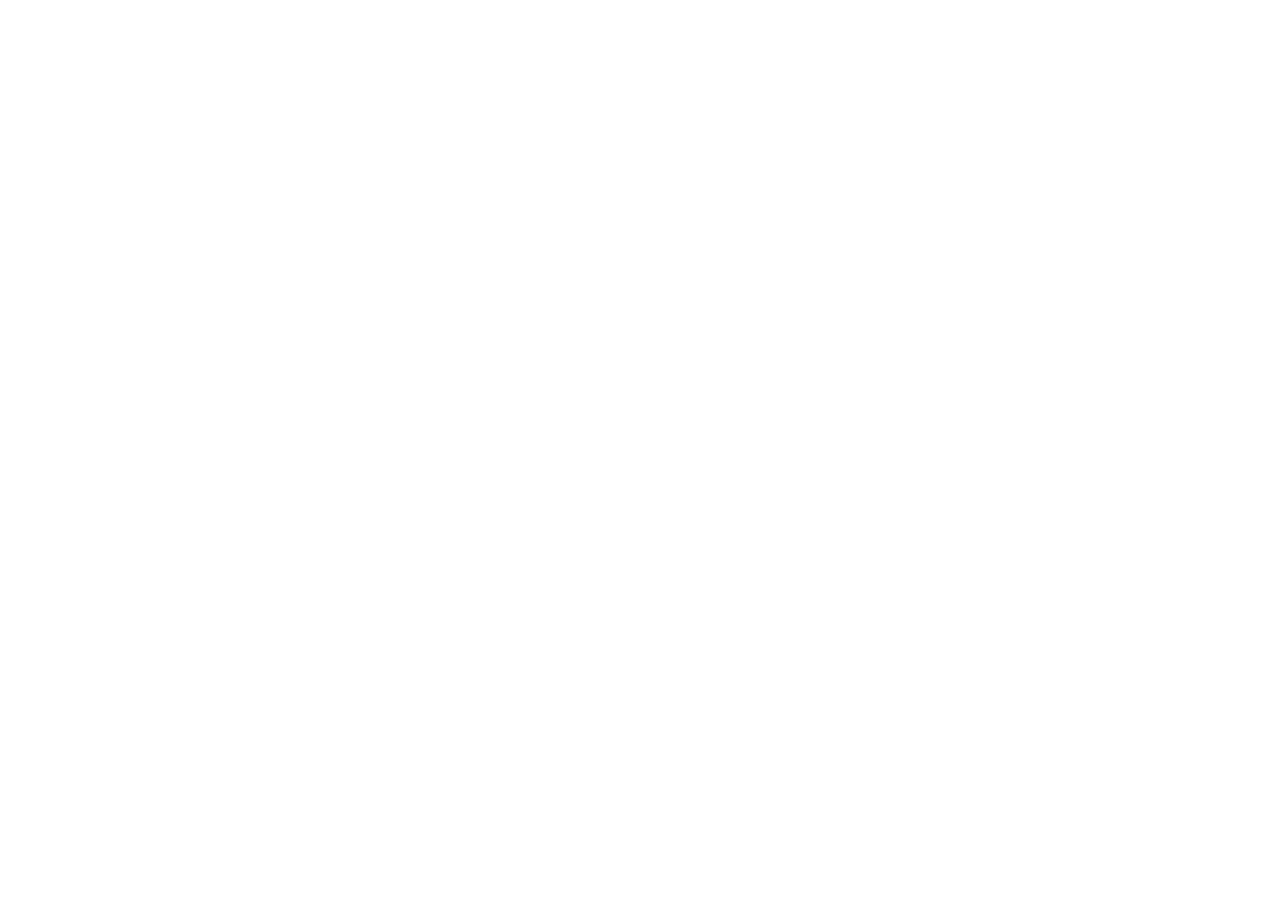
==== index.html @ 9b574f10 "subiendo archivos al repositorio" ====
<!DOCTYPE html>
<html lang="en">
<head>
    <meta charset="UTF-8">
    <meta name="viewport" content="width=device-width, initial-scale=1.0">
    <title>CARPNTERIA </title>
</head>
<body>
    
</body>
</html>
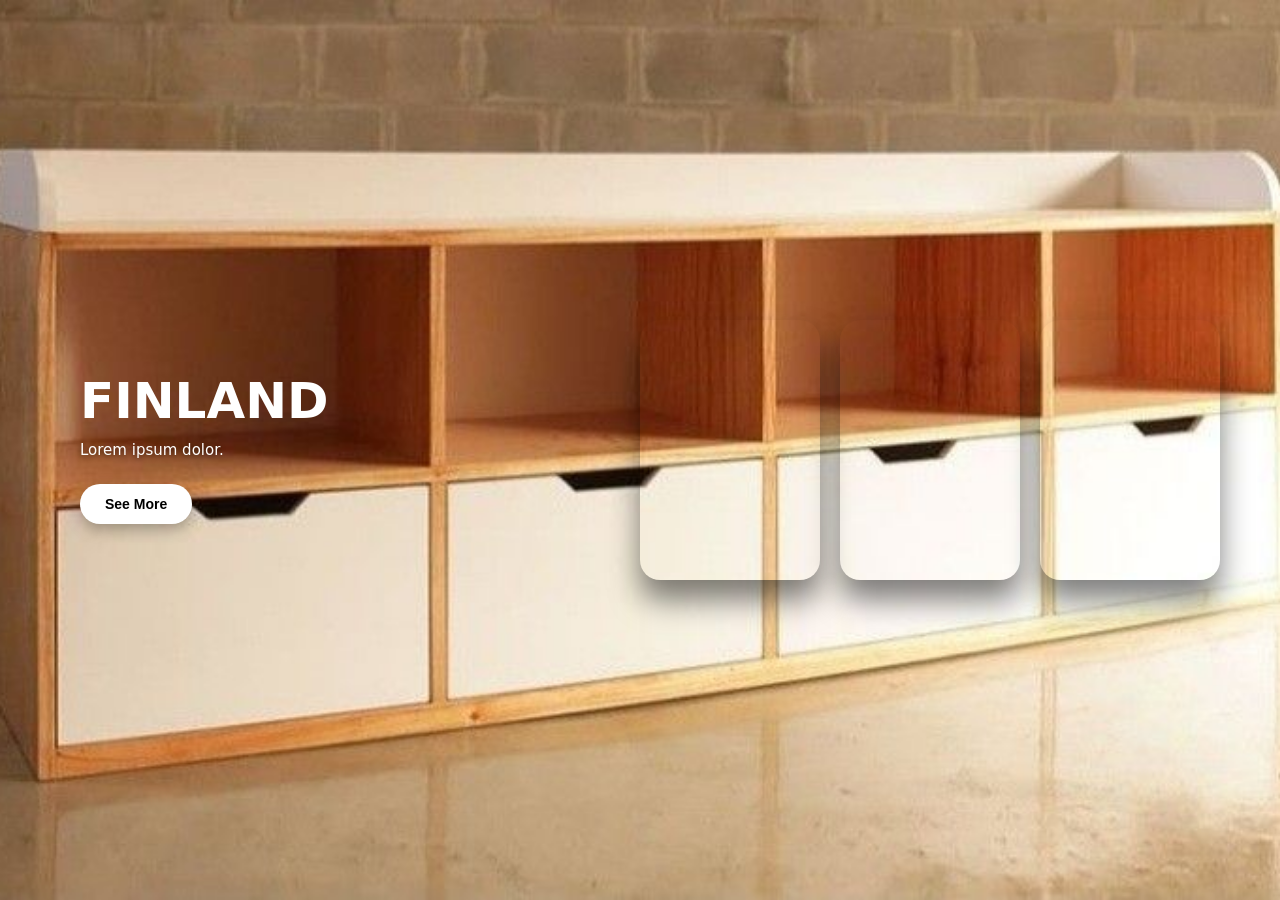
==== commit 3063da0c: "subiendo mi proyecto web" ====
--- a/index.html
+++ b/index.html
@@ -2,10 +2,65 @@
 <html lang="en">
 <head>
     <meta charset="UTF-8">
-    <meta name="viewport" content="width=device-width, initial-scale=1.0">
-    <title>CARPNTERIA </title>
+   <meta name="viewport" content="width=device-width, initial-scale=1.0">
+    <title>CARPINTERIA</title>
+    <link rel="stylesheet" href="css/style.css">
 </head>
 <body>
-    
+    <div class="container">
+        <div class="slide">
+            
+            <div class="item" style="background-image: url('img/descarga\ \(31\)5.jpeg');">
+                <div class="content">
+                    <div class="name">Switzerland</div>
+                    <div class="des">Lorem ipsum dolor.</div>
+                     <button onclick="window.location.href='secundarios/puertas.html';">See More</button>
+                </div>
+            </div>
+
+            <div class="item" style="background-image: url('https://images.unsplash.com/photo-1513836279014-a89f7a76ae86?q=80&w=1000');">
+                <div class="content">
+                    <div class="name">Finland</div>
+                    <div class="des">Lorem ipsum dolor.</div>
+                    <button>See More</button>
+                </div>
+            </div>
+
+            <div class="item" style="background-image: url('https://images.unsplash.com/photo-1464822759023-fed622ff2c3b?q=80&w=1000');">
+                <div class="content">
+                    <div class="name">Iceland</div>
+                    <div class="des">Lorem ipsum dolor.</div>
+                    <button>See More</button>
+                </div>
+            </div>
+
+            <div class="item" style="background-image: url('https://images.unsplash.com/photo-1506744038136-46273834b3fb?q=80&w=1000');">
+                <div class="content">
+                    <div class="name">Australia</div>
+                    <div class="des">Lorem ipsum dolor.</div>
+                    <button>See More</button>
+                </div>
+            </div>
+
+            <div class="item" style="background-image: url('https://images.unsplash.com/photo-1511884642898-4c92249e20b6?q=80&w=1000');">
+                <div class="content">
+                    <div class="name">Netherland</div>
+                    <div class="des">Lorem ipsum dolor.</div>
+                    <button>See More</button>
+                </div>
+            </div>
+
+            <div class="item" style="background-image: url('https://images.unsplash.com/photo-1507525428034-b723cf961d3e?q=80&w=1000');">
+                <div class="content">
+                    <div class="name">Ireland</div>
+                    <div class="des">Lorem ipsum dolor.</div>
+                    <button>See More</button>
+                </div>
+            </div>
+
+        </div>
+
+
+    <script src="js/script.js"></script>
 </body>
 </html>
--- a/css/style.css
+++ b/css/style.css
@@ -0,0 +1,146 @@
+* {
+    margin: 0;
+    padding: 0;
+    box-sizing: border-box;
+}
+
+body {
+    background: #000;
+    overflow: hidden;
+    font-family: system-ui, -apple-system, BlinkMacSystemFont, 'Segoe UI', Roboto, Oxygen, Ubuntu, Cantarell, sans-serif;
+}
+
+/* Contenedor principal a pantalla completa */
+.container {
+    position: relative;
+    width: 100vw;
+    height: 100vh;
+    background: #111;
+    overflow: hidden;
+}
+
+/* Tarjetas por defecto (Miniaturas) */
+.container .slide .item {
+    width: 180px;
+    height: 260px;
+    position: absolute;
+    top: 50%;
+    transform: translate(0, -50%);
+    border-radius: 20px;
+    box-shadow: 0 20px 30px rgba(0, 0, 0, 0.5);
+    background-position: center;
+    background-size: cover;
+    display: inline-block;
+    transition: all 0.5s ease-in-out;
+}
+
+/* --- ESTA ES LA PARTE CLAVE QUE FALTABA --- */
+/* Las dos primeras tarjetas deben expandirse al 100% de la pantalla para servir de fondo */
+.slide .item:nth-child(1),
+.slide .item:nth-child(2) {
+    top: 0 !important;
+    left: 0 !important;
+    transform: translate(0, 0) !important;
+    border-radius: 0 !important;
+    width: 100% !important;
+    height: 100% !important;
+    box-shadow: none !important;
+}
+
+/* Posición de las miniaturas en pantallas de computadora */
+.slide .item:nth-child(3) { left: 50%; }
+.slide .item:nth-child(4) { left: calc(50% + 200px); }
+.slide .item:nth-child(5) { left: calc(50% + 400px); }
+
+.slide .item:nth-child(n + 6) {
+    left: calc(50% + 600px);
+    opacity: 0;
+}
+
+/* Estilos para el texto de la tarjeta activa */
+.item .content {
+    position: absolute;
+    top: 50%;
+    left: 80px;
+    width: 350px;
+    max-width: 80%;
+    text-align: left;
+    color: #fff;
+    transform: translate(0, -50%);
+    display: none;
+    z-index: 10;
+}
+
+/* Mostrar texto unicamente en el elemento activo en pantalla completa */
+.slide .item:nth-child(2) .content {
+    display: block;
+}
+
+.content .name {
+    font-size: 50px;
+    text-transform: uppercase;
+    font-weight: 800;
+    line-height: 1;
+    opacity: 0;
+    animation: animate 0.8s ease-in-out forwards;
+}
+
+.content .des {
+    margin: 15px 0 25px;
+    font-size: 15px;
+    opacity: 0;
+    animation: animate 0.8s ease-in-out 0.2s forwards;
+    text-shadow: 0 2px 5px rgba(0,0,0,0.5);
+}
+
+.content button {
+    padding: 12px 25px;
+    border: none;
+    cursor: pointer;
+    border-radius: 25px;
+    background: #fff;
+    color: #000;
+    font-weight: bold;
+    font-size: 14px;
+    opacity: 0;
+    animation: animate 0.8s ease-in-out 0.4s forwards;
+    box-shadow: 0 5px 15px rgba(0,0,0,0.3);
+}
+
+@keyframes animate {
+    from {
+        opacity: 0;
+        transform: translate(0, 50px);
+        filter: blur(10px);
+    }
+    to {
+        opacity: 1;
+        transform: translate(0, 0);
+        filter: blur(0);
+    }
+}
+
+/* =========================================================
+   ADAPTACIÓN RESPONSIVA (CELULARES Y PANTALLAS PEQUEÑAS)
+   ========================================================= */
+@media screen and (max-width: 768px) {
+    .container .slide .item {
+        width: 110px;
+        height: 160px;
+    }
+
+    /* Acomodar miniaturas abajo en celular */
+    .slide .item:nth-child(3) { top: 75%; left: 20px; }
+    .slide .item:nth-child(4) { top: 75%; left: 140px; }
+    .slide .item:nth-child(5) { top: 75%; left: 260px; }
+    .slide .item:nth-child(n + 6) { top: 75%; left: 380px; opacity: 0; }
+
+    .item .content {
+        top: 30%;
+        left: 25px;
+        width: 85%;
+    }
+
+    .content .name { font-size: 32px; }
+    .content .des { font-size: 13px; }
+}
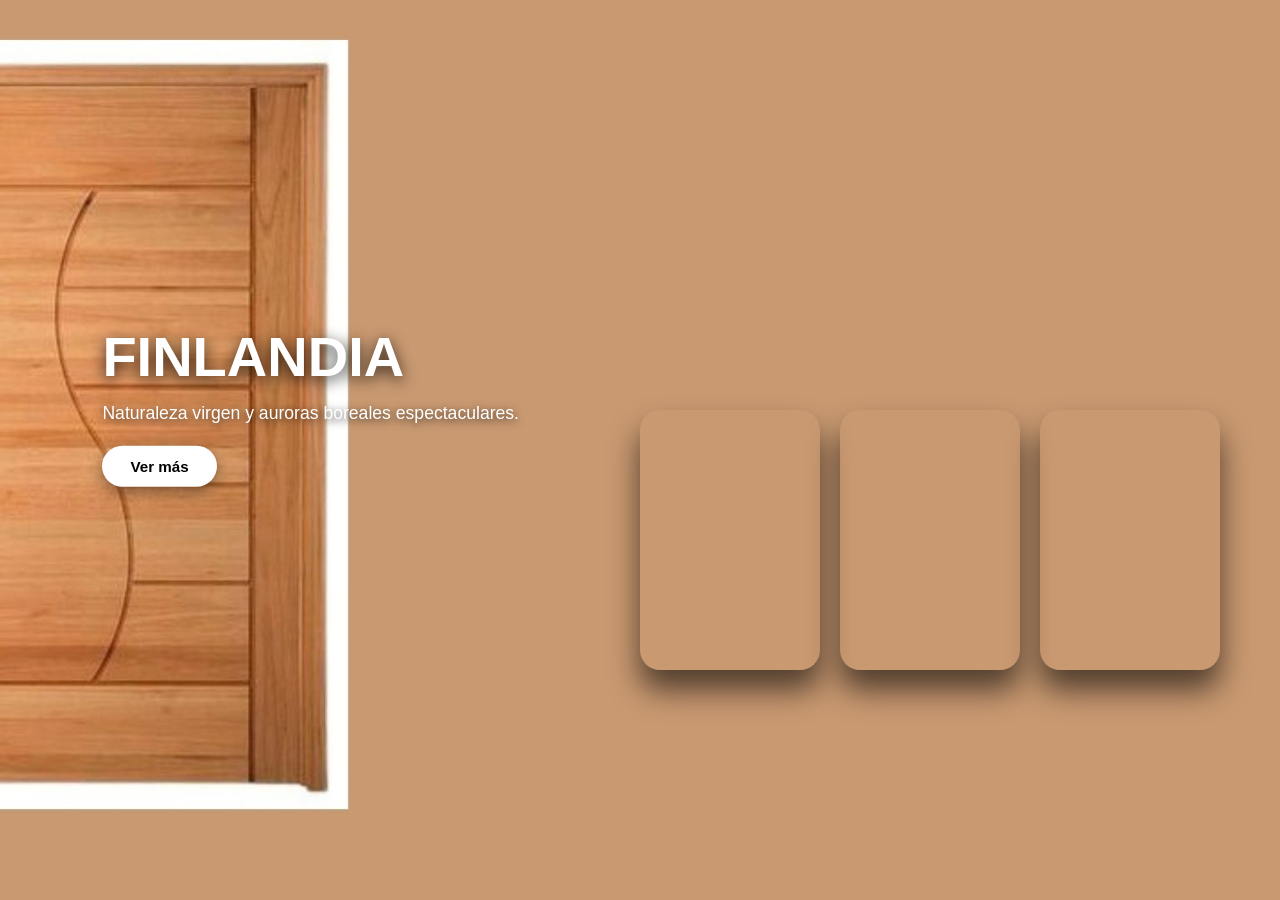
==== commit 2d0f8b18: "op" ====
--- a/index.html
+++ b/index.html
@@ -1,66 +1,64 @@
 <!DOCTYPE html>
-<html lang="en">
+<html lang="es">
 <head>
-    <meta charset="UTF-8">
-   <meta name="viewport" content="width=device-width, initial-scale=1.0">
-    <title>CARPINTERIA</title>
-    <link rel="stylesheet" href="css/style.css">
+  <meta charset="UTF-8">
+  <meta name="viewport" content="width=device-width, initial-scale=1.0">
+  <title>Carrusel Automático Limpio</title>
+  <link rel="stylesheet" href="css/style.css">
 </head>
 <body>
-    <div class="container">
-        <div class="slide">
-            
-            <div class="item" style="background-image: url('img/descarga\ \(31\)5.jpeg');">
-                <div class="content">
-                    <div class="name">Switzerland</div>
-                    <div class="des">Lorem ipsum dolor.</div>
-                     <button onclick="window.location.href='secundarios/puertas.html';">See More</button>
-                </div>
-            </div>
 
-            <div class="item" style="background-image: url('https://images.unsplash.com/photo-1513836279014-a89f7a76ae86?q=80&w=1000');">
-                <div class="content">
-                    <div class="name">Finland</div>
-                    <div class="des">Lorem ipsum dolor.</div>
-                    <button>See More</button>
-                </div>
-            </div>
+  <div class="container">
+    <div class="slide">
+      
+      <!-- Item 1 -->
+      <div class="item" style="background-image: url('img/puertas.jpg');">
+        <div class="content">
+          <div class="name">PUERTAS</div>
+          <div class="des">Puertas de madera </div>
+          <button>Ver más</button>
+        </div>
+      </div>
 
-            <div class="item" style="background-image: url('https://images.unsplash.com/photo-1464822759023-fed622ff2c3b?q=80&w=1000');">
-                <div class="content">
-                    <div class="name">Iceland</div>
-                    <div class="des">Lorem ipsum dolor.</div>
-                    <button>See More</button>
-                </div>
-            </div>
+      <!-- Item 2 -->
+      <div class="item" style="background-image: url('https://images.unsplash.com/photo-1511447333015-45b65e60f6d5?auto=format&fit=crop&w=1600&q=80');">
+        <div class="content">
+          <div class="name">Finlandia</div>
+          <div class="des">Naturaleza virgen y auroras boreales espectaculares.</div>
+          <button>Ver más</button>
+        </div>
+      </div>
 
-            <div class="item" style="background-image: url('https://images.unsplash.com/photo-1506744038136-46273834b3fb?q=80&w=1000');">
-                <div class="content">
-                    <div class="name">Australia</div>
-                    <div class="des">Lorem ipsum dolor.</div>
-                    <button>See More</button>
-                </div>
-            </div>
+      <!-- Item 3 -->
+      <div class="item" style="background-image: url('https://images.unsplash.com/photo-1426604966848-d7adac402bff?auto=format&fit=crop&w=1600&q=80');">
+        <div class="content">
+          <div class="name">Islandia</div>
+          <div class="des">Tierra de fuego, hielo y cascadas impresionantes.</div>
+          <button>Ver más</button>
+        </div>
+      </div>
 
-            <div class="item" style="background-image: url('https://images.unsplash.com/photo-1511884642898-4c92249e20b6?q=80&w=1000');">
-                <div class="content">
-                    <div class="name">Netherland</div>
-                    <div class="des">Lorem ipsum dolor.</div>
-                    <button>See More</button>
-                </div>
-            </div>
+      <!-- Item 4 -->
+      <div class="item" style="background-image: url('https://images.unsplash.com/photo-1470071459604-3b5ec3a7fe05?auto=format&fit=crop&w=1600&q=80');">
+        <div class="content">
+          <div class="name">Noruega</div>
+          <div class="des">Fiordos profundos y paisajes de ensueño.</div>
+          <button>Ver más</button>
+        </div>
+      </div>
 
-            <div class="item" style="background-image: url('https://images.unsplash.com/photo-1507525428034-b723cf961d3e?q=80&w=1000');">
-                <div class="content">
-                    <div class="name">Ireland</div>
-                    <div class="des">Lorem ipsum dolor.</div>
-                    <button>See More</button>
-                </div>
-            </div>
+      <!-- Item 5 -->
+      <div class="item" style="background-image: url('https://images.unsplash.com/photo-1472214103451-9374bd1c798e?auto=format&fit=crop&w=1600&q=80');">
+        <div class="content">
+          <div class="name">Canadá</div>
+          <div class="des">Bosques infinitos y montañas majestuosas.</div>
+          <button>Ver más</button>
+        </div>
+      </div>
 
-        </div>
+    </div>
+  </div>
 
-
-    <script src="js/script.js"></script>
+  <script src="js/script.js"></script>
 </body>
 </html>
--- a/css/style.css
+++ b/css/style.css
@@ -1,146 +1,142 @@
 * {
-    margin: 0;
-    padding: 0;
-    box-sizing: border-box;
+  margin: 0;
+  padding: 0;
+  box-sizing: border-box;
 }
 
 body {
-    background: #000;
-    overflow: hidden;
-    font-family: system-ui, -apple-system, BlinkMacSystemFont, 'Segoe UI', Roboto, Oxygen, Ubuntu, Cantarell, sans-serif;
+  background: #000;
+  overflow: hidden;
+  font-family: 'Segoe UI', Roboto, sans-serif;
+  height: 100vh;
+  width: 100vw;
 }
 
-/* Contenedor principal a pantalla completa */
 .container {
-    position: relative;
-    width: 100vw;
-    height: 100vh;
-    background: #111;
-    overflow: hidden;
+  width: 100%;
+  height: 100vh;
+  overflow: hidden;
+  position: relative;
 }
 
-/* Tarjetas por defecto (Miniaturas) */
-.container .slide .item {
-    width: 180px;
-    height: 260px;
-    position: absolute;
-    top: 50%;
-    transform: translate(0, -50%);
-    border-radius: 20px;
-    box-shadow: 0 20px 30px rgba(0, 0, 0, 0.5);
-    background-position: center;
-    background-size: cover;
-    display: inline-block;
-    transition: all 0.5s ease-in-out;
+.slide {
+  width: 100%;
+  height: 100%;
 }
 
-/* --- ESTA ES LA PARTE CLAVE QUE FALTABA --- */
-/* Las dos primeras tarjetas deben expandirse al 100% de la pantalla para servir de fondo */
+/* Tarjetas individuales */
+.container .slide .item {
+  width: 180px;
+  height: 260px;
+  position: absolute;
+  top: 60%;
+  transform: translate(0, -50%);
+  border-radius: 20px;
+  box-shadow: 0 20px 30px rgba(0, 0, 0, 0.6);
+  background-position: center;
+  background-size: cover;
+  display: inline-block;
+  transition: all 0.6s cubic-bezier(0.25, 1, 0.5, 1);
+  z-index: 1;
+}
+
+/* Fondo principal (las dos primeras toman pantalla completa) */
 .slide .item:nth-child(1),
 .slide .item:nth-child(2) {
-    top: 0 !important;
-    left: 0 !important;
-    transform: translate(0, 0) !important;
-    border-radius: 0 !important;
-    width: 100% !important;
-    height: 100% !important;
-    box-shadow: none !important;
+  top: 0;
+  left: 0;
+  transform: translate(0, 0);
+  border-radius: 0;
+  width: 100%;
+  height: 100%;
+  z-index: 0;
 }
 
-/* Posición de las miniaturas en pantallas de computadora */
+/* Distribución de las miniaturas a la derecha en PC */
 .slide .item:nth-child(3) { left: 50%; }
 .slide .item:nth-child(4) { left: calc(50% + 200px); }
 .slide .item:nth-child(5) { left: calc(50% + 400px); }
-
 .slide .item:nth-child(n + 6) {
-    left: calc(50% + 600px);
-    opacity: 0;
+  left: calc(50% + 600px);
+  opacity: 0;
 }
 
-/* Estilos para el texto de la tarjeta activa */
+/* Textos informativos */
 .item .content {
-    position: absolute;
-    top: 50%;
-    left: 80px;
-    width: 350px;
-    max-width: 80%;
-    text-align: left;
-    color: #fff;
-    transform: translate(0, -50%);
-    display: none;
-    z-index: 10;
+  position: absolute;
+  top: 45%;
+  left: 8%;
+  width: 80%;
+  max-width: 450px;
+  text-align: left;
+  color: #fff;
+  transform: translate(0, -50%);
+  display: none;
+  z-index: 10;
 }
 
-/* Mostrar texto unicamente en el elemento activo en pantalla completa */
 .slide .item:nth-child(2) .content {
-    display: block;
+  display: block;
 }
 
 .content .name {
-    font-size: 50px;
-    text-transform: uppercase;
-    font-weight: 800;
-    line-height: 1;
-    opacity: 0;
-    animation: animate 0.8s ease-in-out forwards;
+  font-size: clamp(2rem, 6vw, 3.5rem);
+  text-transform: uppercase;
+  font-weight: 800;
+  opacity: 0;
+  animation: animate 0.8s ease-in-out 1 forwards;
+  text-shadow: 0 4px 15px rgba(0,0,0,0.8);
 }
 
 .content .des {
-    margin: 15px 0 25px;
-    font-size: 15px;
-    opacity: 0;
-    animation: animate 0.8s ease-in-out 0.2s forwards;
-    text-shadow: 0 2px 5px rgba(0,0,0,0.5);
+  margin: 12px 0 20px 0;
+  font-size: clamp(0.9rem, 2.5vw, 1.1rem);
+  line-height: 1.4;
+  opacity: 0;
+  animation: animate 0.8s ease-in-out 0.2s 1 forwards;
+  text-shadow: 0 2px 10px rgba(0,0,0,0.8);
 }
 
 .content button {
-    padding: 12px 25px;
-    border: none;
-    cursor: pointer;
-    border-radius: 25px;
-    background: #fff;
-    color: #000;
-    font-weight: bold;
-    font-size: 14px;
-    opacity: 0;
-    animation: animate 0.8s ease-in-out 0.4s forwards;
-    box-shadow: 0 5px 15px rgba(0,0,0,0.3);
+  padding: 12px 28px;
+  border: none;
+  cursor: pointer;
+  border-radius: 30px;
+  background: #fff;
+  color: #000;
+  font-weight: bold;
+  font-size: 0.95rem;
+  opacity: 0;
+  animation: animate 0.8s ease-in-out 0.4s 1 forwards;
+  box-shadow: 0 5px 15px rgba(0,0,0,0.4);
 }
 
 @keyframes animate {
-    from {
-        opacity: 0;
-        transform: translate(0, 50px);
-        filter: blur(10px);
-    }
-    to {
-        opacity: 1;
-        transform: translate(0, 0);
-        filter: blur(0);
-    }
+  from {
+    opacity: 0;
+    transform: translate(0, 40px);
+    filter: blur(10px);
+  }
+  to {
+    opacity: 1;
+    transform: translate(0, 0);
+    filter: blur(0);
+  }
 }
 
-/* =========================================================
-   ADAPTACIÓN RESPONSIVA (CELULARES Y PANTALLAS PEQUEÑAS)
-   ========================================================= */
-@media screen and (max-width: 768px) {
-    .container .slide .item {
-        width: 110px;
-        height: 160px;
-    }
+/* Adaptación Responsive para celulares */
+@media (max-width: 768px) {
+  .slide .item:nth-child(3),
+  .slide .item:nth-child(4),
+  .slide .item:nth-child(5),
+  .slide .item:nth-child(n + 6) {
+    opacity: 0 !important;
+    pointer-events: none;
+  }
 
-    /* Acomodar miniaturas abajo en celular */
-    .slide .item:nth-child(3) { top: 75%; left: 20px; }
-    .slide .item:nth-child(4) { top: 75%; left: 140px; }
-    .slide .item:nth-child(5) { top: 75%; left: 260px; }
-    .slide .item:nth-child(n + 6) { top: 75%; left: 380px; opacity: 0; }
-
-    .item .content {
-        top: 30%;
-        left: 25px;
-        width: 85%;
-    }
-
-    .content .name { font-size: 32px; }
-    .content .des { font-size: 13px; }
+  .item .content {
+    top: 50%;
+    left: 6%;
+    width: 88%;
+  }
 }
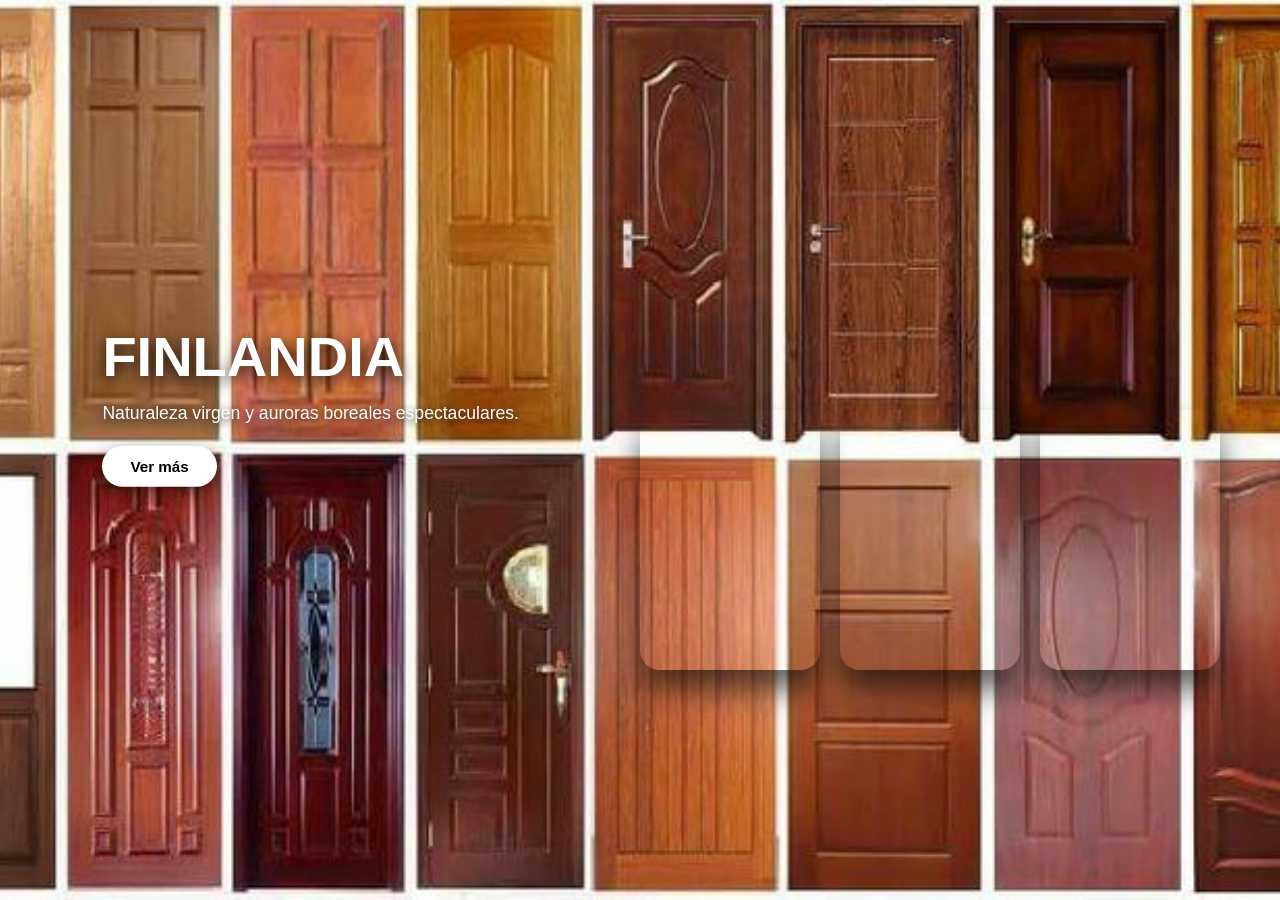
==== commit 64fa80d2: "k" ====
--- a/index.html
+++ b/index.html
@@ -12,11 +12,11 @@
     <div class="slide">
       
       <!-- Item 1 -->
-      <div class="item" style="background-image: url('img/puertas.jpg');">
+      <div class="item" style="background-image: url('img/descarga\ \(31\).jpeg');">
         <div class="content">
           <div class="name">PUERTAS</div>
           <div class="des">Puertas de madera </div>
-          <button>Ver más</button>
+          <button onclick="window.location.href='secundarios/puertas.html';">Ver más</button>
         </div>
       </div>
 
